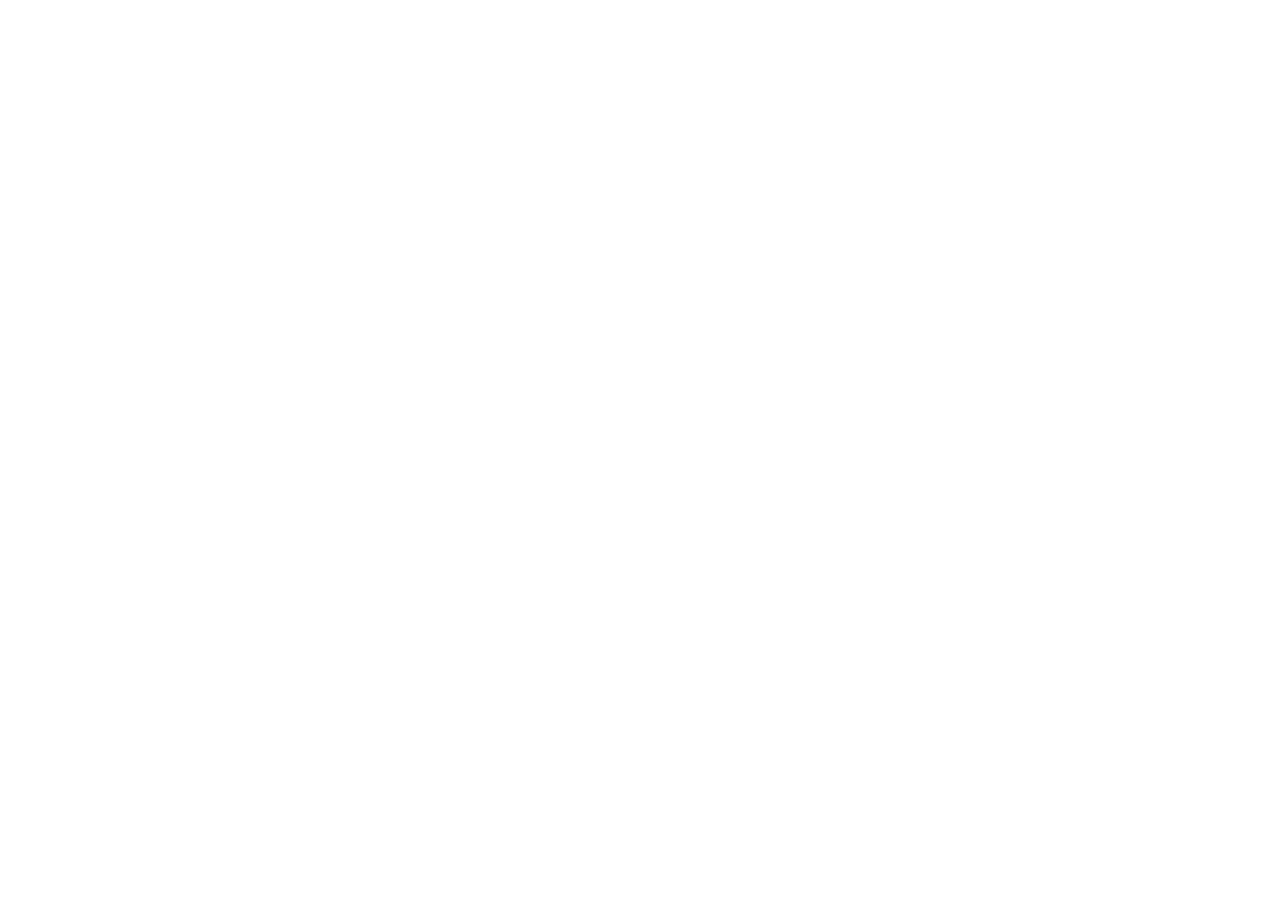
==== index.html @ 28e8545d "Initial commit" ====
<!DOCTYPE html>
<html lang="en">
  <head>
    <meta charset="UTF-8" />
    <meta name="viewport" content="width=device-width, initial-scale=1.0" />
    <title>My Portfolio</title>
  </head>
  <body></body>
</html>
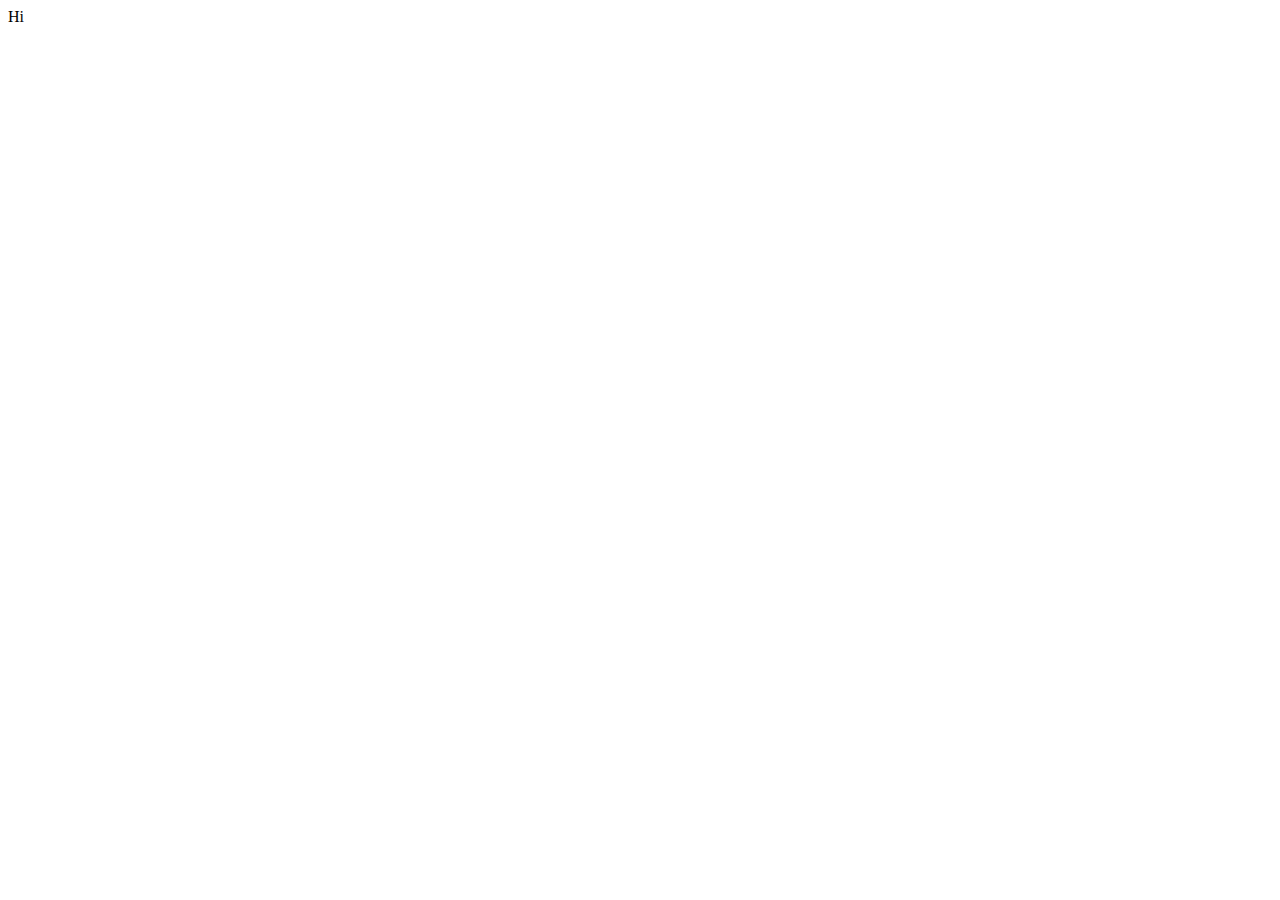
==== commit 84b5265e: "N" ====
--- a/index.html
+++ b/index.html
@@ -5,5 +5,7 @@
     <meta name="viewport" content="width=device-width, initial-scale=1.0" />
     <title>My Portfolio</title>
   </head>
-  <body></body>
+  <body>
+    Hi
+  </body>
 </html>
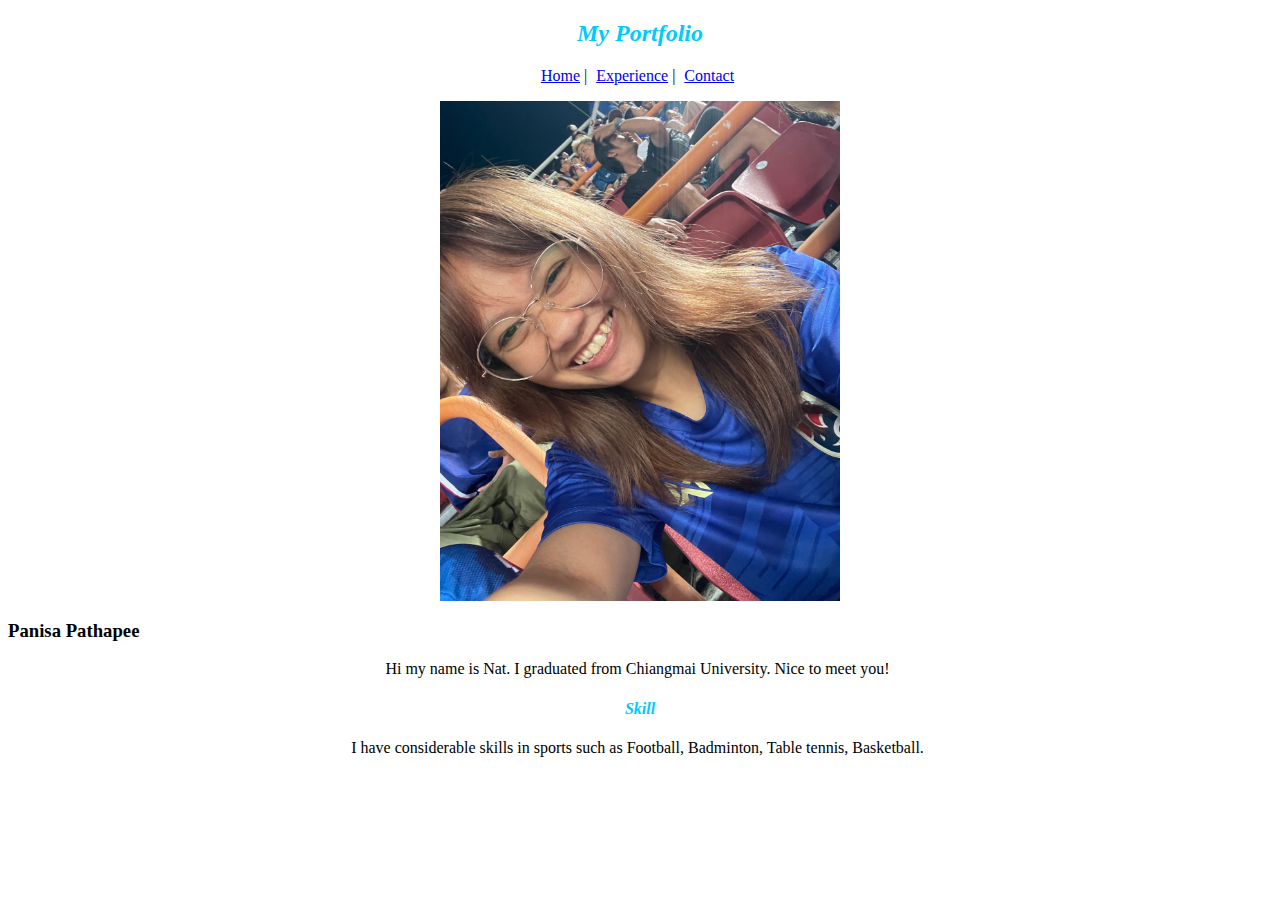
==== commit f87f1722: "finished" ====
--- a/index.html
+++ b/index.html
@@ -4,8 +4,25 @@
     <meta charset="UTF-8" />
     <meta name="viewport" content="width=device-width, initial-scale=1.0" />
     <title>My Portfolio</title>
+    <link rel="stylesheet" href="./css/style.css">
   </head>
   <body>
-    Hi
+    <h2 class="center-header">My Portfolio</h2>
+
+    <p style="text-align: center; margin-right: 5px">
+      <a href="/index.html">Home</a> |
+      <a href="/experience.html" style="margin-left: 5px">Experience</a> |
+      <a style="margin-left: 5px" href="/contact.html">Contact</a>
+    </p>
+   
+
+    <img style="margin-left: auto; display: block; margin-right: auto" src="images/images.jpg"height="500px" width="400px" alt="">
+
+    <h3 Received the 1st runner-up award in Futsal. Freshman sports 66>Panisa Pathapee</h3>
+    
+      <p style="text-align: center; margin-right: 5px">Hi my name is Nat. I graduated from Chiangmai University. Nice to meet
+        you!</p>
+    <h4 class="center-header">Skill</h4>
+      <p style="text-align: center; margin-right: 5px">I have considerable skills in sports such as Football, Badminton, Table tennis, Basketball.</p>
   </body>
 </html>
--- a/css/style.css
+++ b/css/style.css
@@ -0,0 +1,19 @@
+.center-header {
+    color: rgb(0, 203, 254);
+    text-align: center;
+    font-style: italic;
+ }
+
+  .skill-container {
+    border: solid tan;
+    width: 500px;
+    margin-left: auto;
+    margin-right: auto;
+    padding: 1rem;
+    margin-bottom: 50px;
+  }
+  
+  .skill-container > h3 {
+    color: tan;
+    font-style: italic;
+  }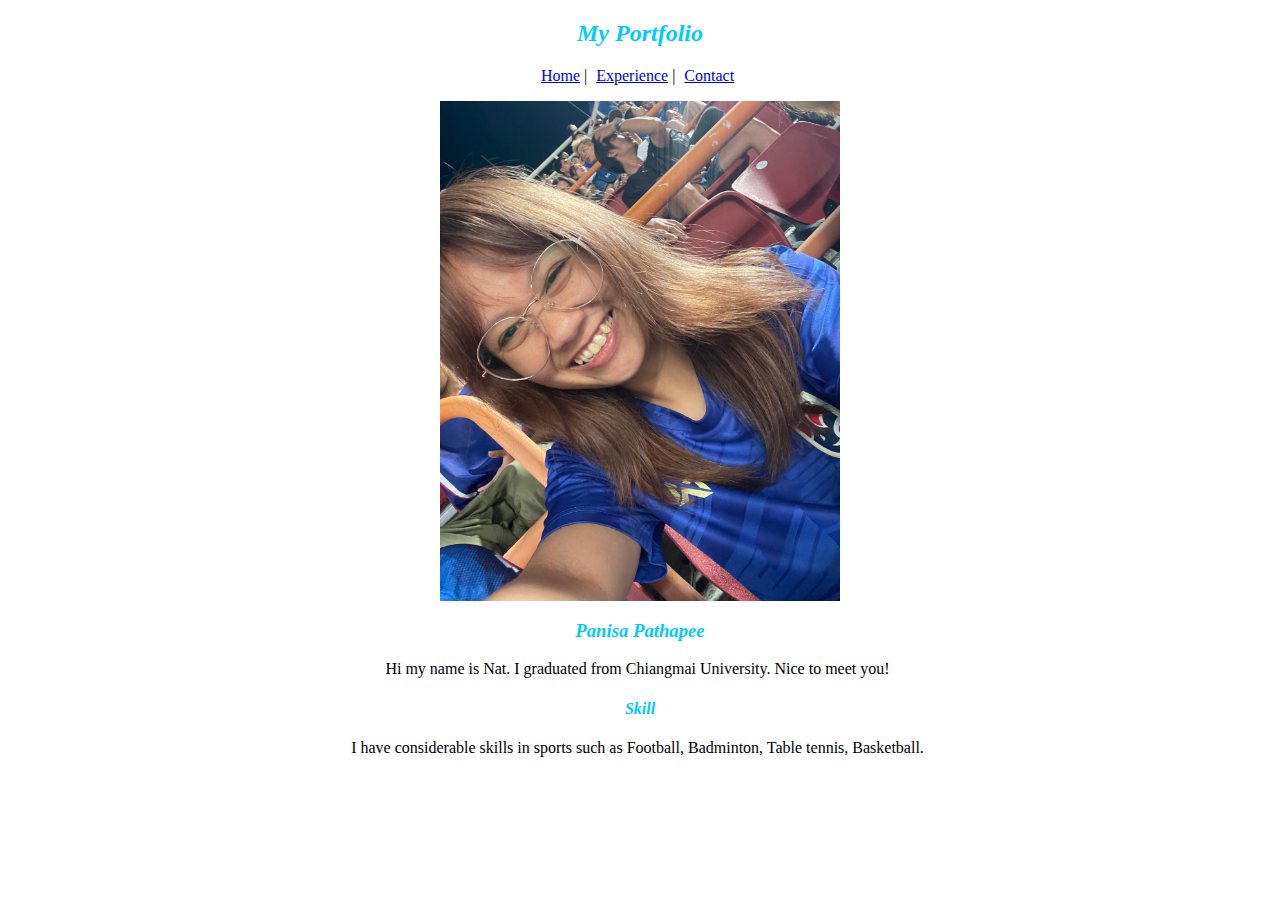
==== commit 95760dac: "finished" ====
--- a/index.html
+++ b/index.html
@@ -18,7 +18,7 @@
 
     <img style="margin-left: auto; display: block; margin-right: auto" src="images/images.jpg"height="500px" width="400px" alt="">
 
-    <h3 Received the 1st runner-up award in Futsal. Freshman sports 66>Panisa Pathapee</h3>
+    <h3  class="center-header" Received the 1st runner-up award in Futsal. Freshman sports 66>Panisa Pathapee</h3>
     
       <p style="text-align: center; margin-right: 5px">Hi my name is Nat. I graduated from Chiangmai University. Nice to meet
         you!</p>
